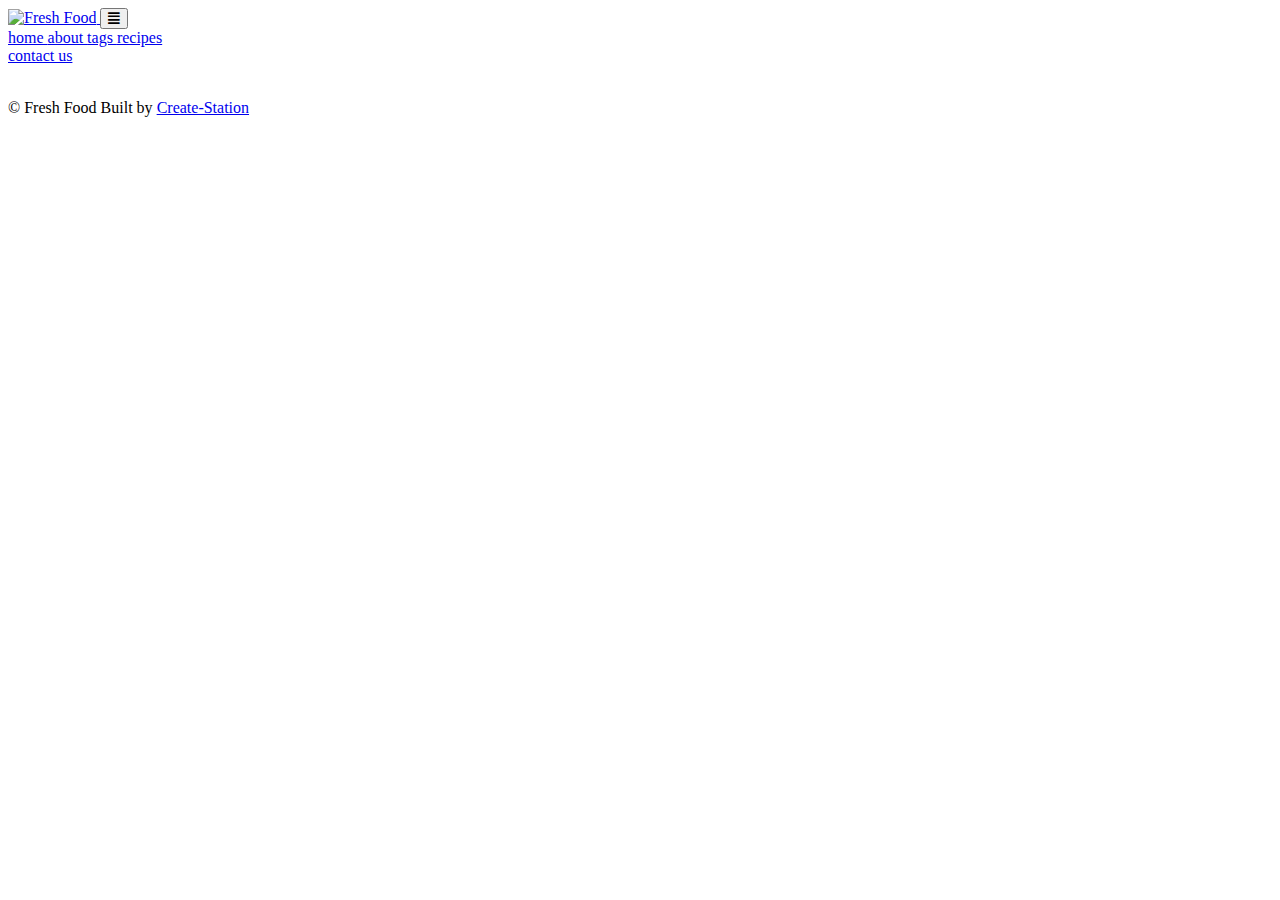
==== about.html @ b40f382f "Create about.html" ====
<!DOCTYPE html>
<html lang="en">
  <head>
    <meta charset="UTF-8" />
    <meta http-equiv="X-UA-Compatible" content="IE=edge" />
    <meta name="viewport" content="width=device-width, initial-scale=1.0" />
    <title>Error || FF</title>
    <!-- favicon -->
    <link rel="shortcut icon" href="fresh food favicaon.jpg" type="image/x-icon" />
    <!-- normalize -->
    <link rel="stylesheet" href="./css/normalize.css" />
    <!-- font-awesome -->
    <link
      rel="stylesheet"
      href="https://cdnjs.cloudflare.com/ajax/libs/font-awesome/5.14.0/css/all.min.css"
    />
    <!-- main css -->
    <link rel="stylesheet" href="./css/main.css" />
  </head>
  <body>
    <!-- nav  -->
    <nav class="navbar">
      <div class="nav-center">
        <div class="nav-header">
          <a href="index.html" class="nav-logo">
            <img src="11061151_47902.jpg" alt="Fresh Food" />
          </a>
          <button class="nav-btn btn">
            <i class="fas fa-align-justify"></i>
          </button>
        </div>
        <div class="nav-links">
          <a href="index.html" class="nav-link"> home </a>
          <a href="about.html" class="nav-link"> about </a>
          <a href="tags.html" class="nav-link"> tags </a>
          <a href="recipes.html" class="nav-link"> recipes </a>

          <div class="nav-link contact-link">
            <a href="contact.html" class="btn"> contact us </a>
          </div>
        </div>
      </div>
    </nav>
    <!-- end of nav -->
    <main class="page error-page">
        <section>
          <img
              src="https://img.lovepik.com/free-png/20210918/lovepik-404-page-error-png-image_400217866_wh1200.png"
              class="img 404-img"
              alt=""
            />
        </section>
    </main>
    <!-- footer -->
    <footer class="page-footer">
      <p>
        &copy; <span id="date"></span>
        <span class="footer-logo">Fresh Food</span> Built by
        <a href="https://csddd.my.canva.site/">Create-Station</a>
      </p>
    </footer>
    <script src="./js/app.js"></script>
  </body>
</html>
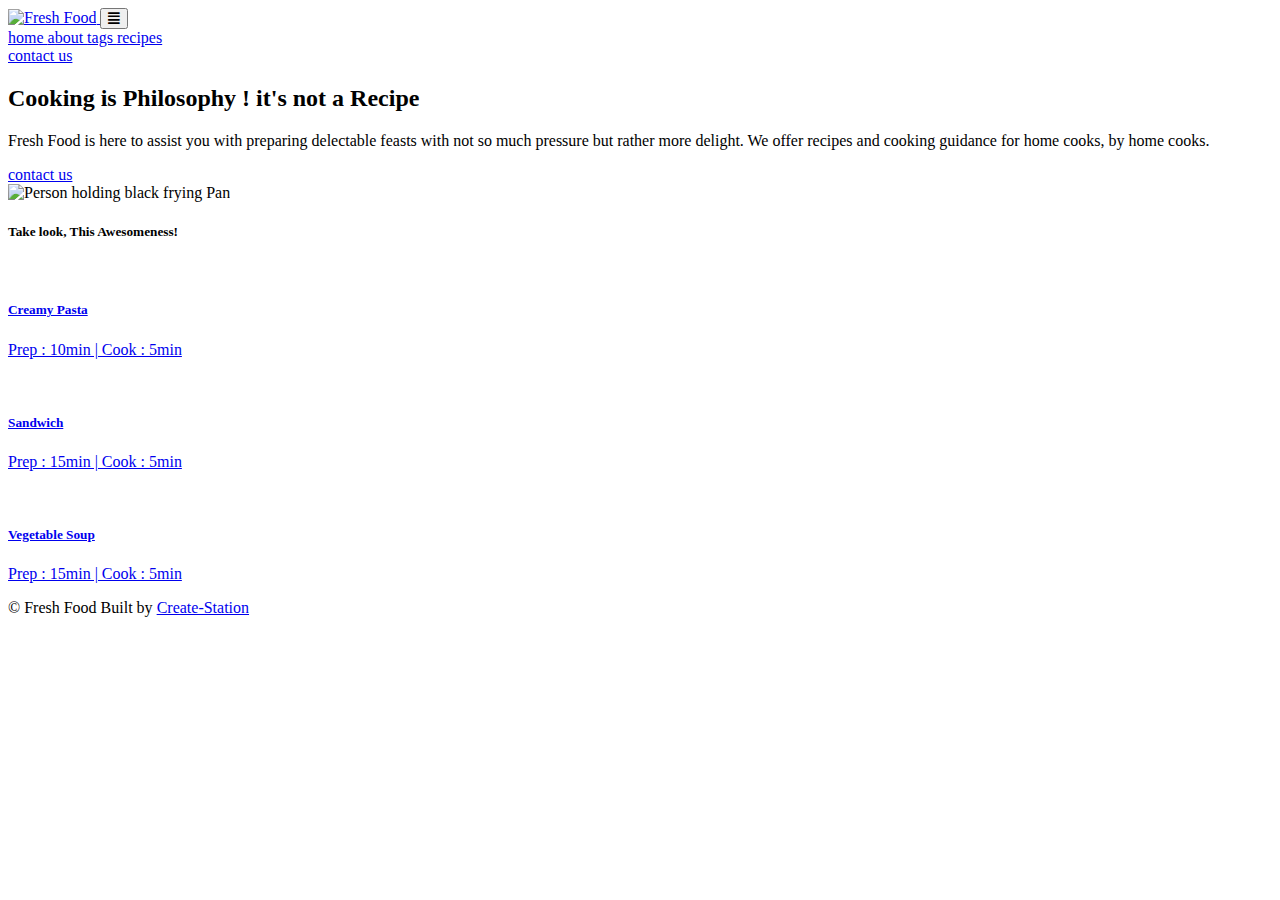
==== commit 86c1810a: "Create about.html" ====
--- a/about.html
+++ b/about.html
@@ -4,7 +4,7 @@
     <meta charset="UTF-8" />
     <meta http-equiv="X-UA-Compatible" content="IE=edge" />
     <meta name="viewport" content="width=device-width, initial-scale=1.0" />
-    <title>Error || FF</title>
+    <title>About || FF</title>
     <!-- favicon -->
     <link rel="shortcut icon" href="fresh food favicaon.jpg" type="image/x-icon" />
     <!-- normalize -->
@@ -42,14 +42,62 @@
       </div>
     </nav>
     <!-- end of nav -->
-    <main class="page error-page">
-        <section>
-          <img
-              src="https://img.lovepik.com/free-png/20210918/lovepik-404-page-error-png-image_400217866_wh1200.png"
-              class="img 404-img"
+    <main class="page">
+      <section class="about-page">
+        <article>
+          <h2>Cooking is Philosophy !
+            it's not a Recipe</h2>
+          <p>
+            Fresh Food is here to assist you with preparing delectable feasts with not so much pressure but rather more delight.
+            We offer recipes and cooking guidance for home cooks, by home cooks.
+          </p>
+          <a href="contact.html" class="btn"> contact us </a>
+        </article>
+        <!-- needs fixes -->
+        <img
+          src="https://images.unsplash.com/photo-1601226809600-3f43ad5356cf?ixlib=rb-4.0.3&ixid=MnwxMjA3fDB8MHxwcm9maWxlLXBhZ2V8MXx8fGVufDB8fHx8&w=1000&q=80"
+          alt="Person holding black frying Pan"
+          class="img about-img"
+        />
+      </section>
+      <section class="featured-recipes">
+        <h5 class="featured-title">Take look, This Awesomeness!</h5>
+        <div class="recipes-list">
+          <!-- single recipe -->
+          <a href="single-recipe.html" class="recipe">
+            <img
+              src="https://imagesvc.meredithcorp.io/v3/mm/image?q=60&c=sc&poi=%5B1000%2C750%5D&w=2000&h=1000&url=https%3A%2F%2Fstatic.onecms.io%2Fwp-content%2Fuploads%2Fsites%2F19%2F2019%2F10%2F24%2Fwhitebeanalfredo-2000.jpg"
+              class="img recipe-img"
               alt=""
             />
-        </section>
+            <h5>Creamy Pasta </h5>
+            <p>Prep : 10min | Cook : 5min</p>
+          </a>
+          <!-- end of single recipe -->
+          <!-- single recipe -->
+          <a href="single-recipe.html" class="recipe">
+            <img
+              src="https://insanelygoodrecipes.com/wp-content/uploads/2021/03/Homemade-Grilled-Cheese-Sandwich-with-Tomatoes.png"
+              class="img recipe-img"
+              alt=""
+            />
+            <h5>Sandwich</h5>
+            <p>Prep : 15min | Cook : 5min</p>
+          </a>
+          <!-- end of single recipe -->
+          <!-- single recipe -->
+          <a href="single-recipe.html" class="recipe">
+            <img
+              src="https://cdn.apartmenttherapy.info/image/upload/f_jpg,q_auto:eco,c_fill,g_auto,w_1500,ar_1:1/k%2FEdit%2F08-2022-vegetable-soup%2Fvegetable-soup5"
+              class="img recipe-img"
+              alt=""
+            />
+            <h5>Vegetable Soup</h5>
+            <p>Prep : 15min | Cook : 5min</p>
+          </a>
+          <!-- end of single recipe -->
+        </div>
+      </section>
     </main>
     <!-- footer -->
     <footer class="page-footer">
